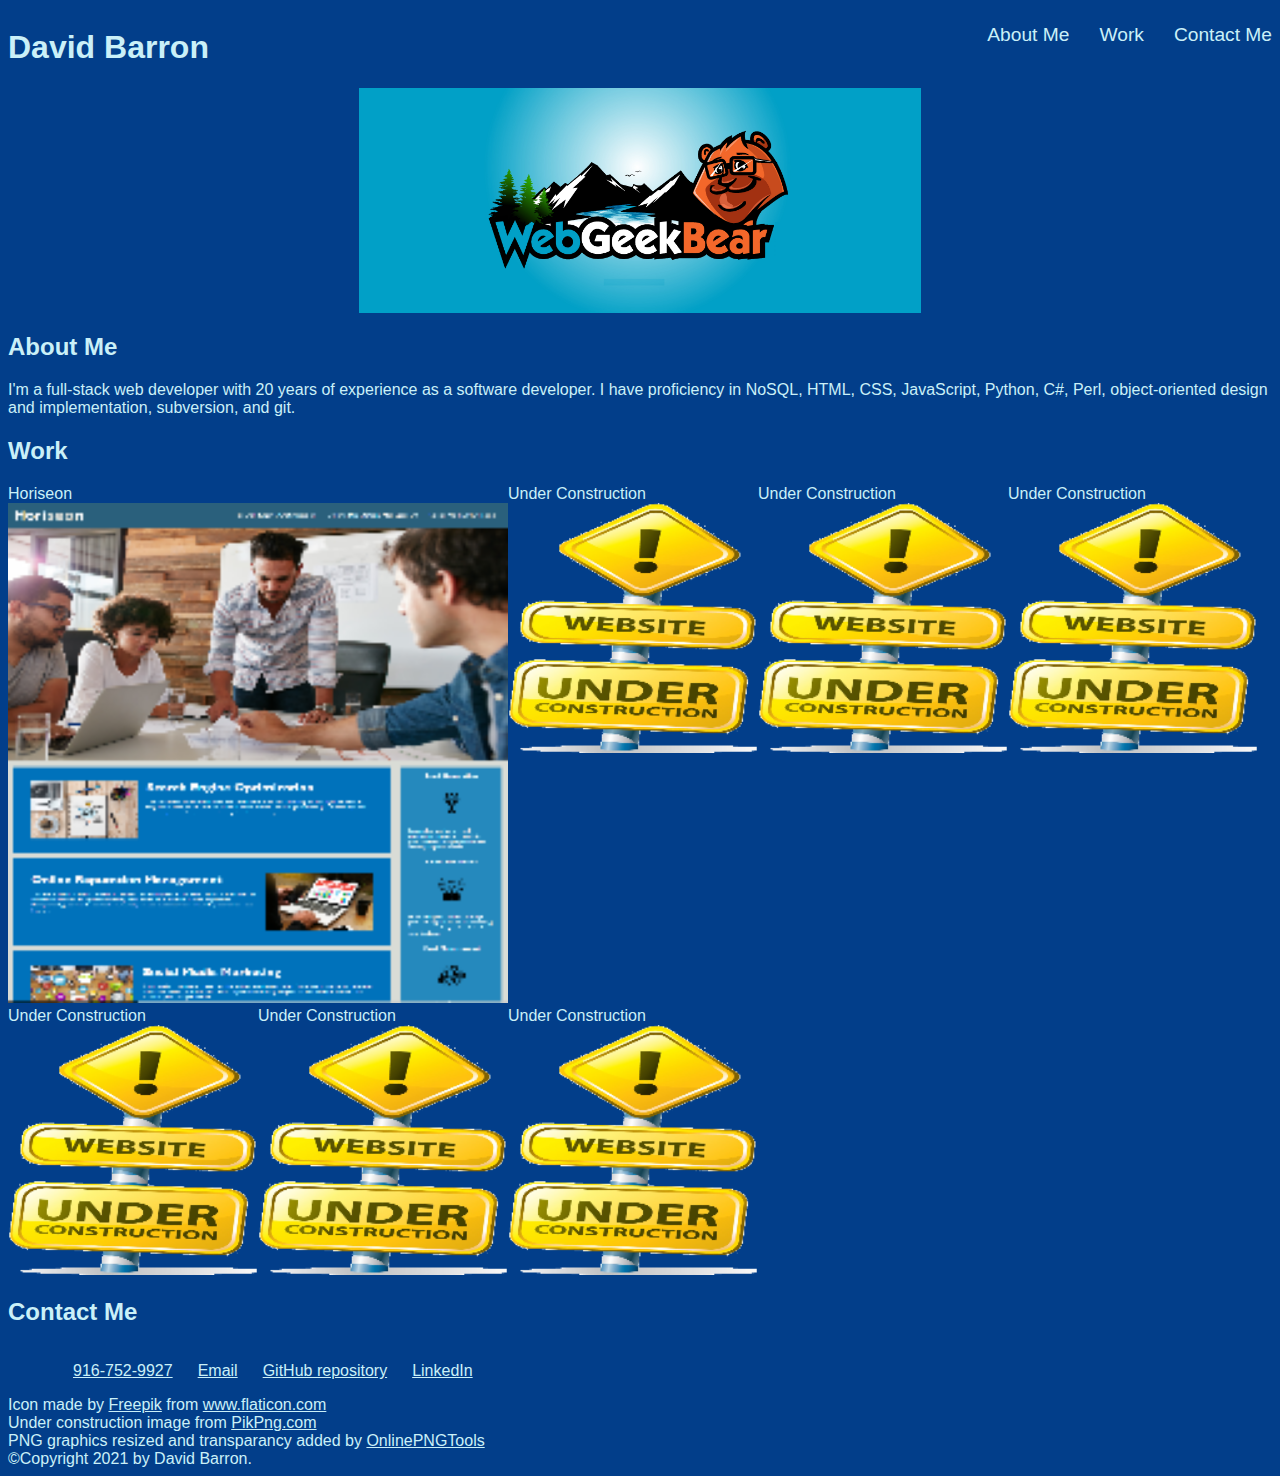
==== index.html @ 83f94944 "Code cleanup and directory reorganization" ====
<!DOCTYPE html>
<html lang="en">

<head>
    <meta charset="UTF-8">
    <meta http-equiv="X-UA-Compatible" content="IE=edge">
    <meta name="viewport" content="width=device-width, initial-scale=1.0">
    <link rel="stylesheet" href="./assets/css/style.css">
    <link rel="icon" href="./assets/images/bear-side-view-silhouette.png">
    <title>David Barron's portfolio</title>
</head>

<body>
    <header title="David Barron" aria-labelledby="dpbarron">
        <h1 id="dpbarron">David Barron</h1>

        <!-- Navigation menu -->
        <nav>
            <ul>
                <li>
                    <a href="#about-me">About Me</a>
                </li>
                <li>
                    <a href="#work">Work</a>
                </li>
                <li>
                    <a href="#contact-me">Contact Me</a>
                </li>
            </ul>
        </nav>
    </header>

    <!-- A place to hang a banner graphic for under name and menu -->
    <div class="hero"></div>

    <main title="Content" aria-label="Content">

        <!-- A short paragraph about me -->
        <section id="about-me" title="About Me" aria-labelledby="about-me-text">
            <h2 id="about-me-text">About Me</h2>
            <p>
                I'm a full-stack web developer with 20 years of experience as a software developer. I have proficiency
                in NoSQL, HTML, CSS, JavaScript, Python, C#, Perl, object-oriented design and implementation,
                subversion, and git.
            </p>
        </section>

        <!-- Projects completed with screen shots and links to the apps -->
        <section id="work" class="work" title="Work" aria-labelledby="work-text">
            <h2 id="work-text">Work</h2>
            <div class="projects">
                <section>
                    <header>Horiseon</header>
                    <a href="https://webgeekbear.github.io/Horiseon/Develop" target="_blank">
                        <img src="./assets/images/horiseon.png" alt="Horiseon">
                    </a>
                </section>
                <section>
                    <header>Under Construction</header>
                    <img src="./assets/images/under-construction.png" alt="Under Construction">
                </section>
                <section>
                    <header>Under Construction</header>
                    <img src="./assets/images/under-construction.png" alt="Under Construction">
                </section>
                <section>
                    <header>Under Construction</header>
                    <img src="./assets/images/under-construction.png" alt="Under Construction">
                </section>
                <section>
                    <header>Under Construction</header>
                    <img src="./assets/images/under-construction.png" alt="Under Construction">
                </section>
                <section>
                    <header>Under Construction</header>
                    <img src="./assets/images/under-construction.png" alt="Under Construction">
                </section>
                <section>
                    <header>Under Construction</header>
                    <img src="./assets/images/under-construction.png" alt="Under Construction">
                </section>
            </div>
        </section>

        <!-- Contact information -->
        <section id="contact-me" class="contact" title="Contact" aria-labelledby="contact-text">
            <h2 id="contact-text">Contact Me</h2>
            <ul>
                <li>
                    <a href="tel:916-752-9927" class="contact-item" title="Phone">916-752-9927</a>
                </li>
                <li>
                    <a href="mailto:webgeekbear@gmail.com" class="contact-item" title="Email">Email</a>
                </li>
                <li>
                    <a href="https://github.com/webgeekbear" class="contact-item" title="GitHub repository">GitHub
                        repository</a>
                </li>
                <li>
                    <a href="https://https://www.linkedin.com/in/david-barron-4b257321b" class="contact-item"
                        title="LinkedIn">LinkedIn</a>
                </li>
            </ul>
        </section>
    </main>
</body>

<footer>
    <!-- Attributions and copyright info -->
    <div>Icon made by <a href="https://www.freepik.com" title="Freepik">Freepik</a> from <a
            href="https://www.flaticon.com/" title="Flaticon">www.flaticon.com</a></div>
    <div>Under construction image from <a href="https://www.pikpng.com" title="PikPng">PikPng.com</a></div>
    <div>PNG graphics resized and transparancy added by <a href="https://onlinepngtools.com/"
            title="OnlinePNGTools">OnlinePNGTools</a></div>
    <div>&copy;Copyright 2021 by David Barron.</div>
</footer>

</html>
---- assets/css/style.css ----
/* Global attributes */
* {
    /* Color palette */
    --lightest: #caf0f8;
    --second-lightest: #ade8f4;
    --third-lightest: #90e0ef;
    --medium-light: #0096c7;
    --medium: #00b4d8;
    --medium-dark: #0096c7;
    --third-darkest: #0077b6;
    --second-darkest: #023e8a;
    --darkest: #03045e;

    /* 
        Values for specific properties.  
    */
    --color: var(--lightest);
    --background-color: var(--second-darkest);
    --menu-color: var(--medium);
}

body {
    color: var(--color);
    background-color: var(--background-color);

    display: inline-flex;
    flex-direction: column;
    font-family: 'Franklin Gothic Medium', 'Arial Narrow', Arial, sans-serif;
}

/* 
    Display name and menu on a single line, with the name at the left and the 
    menu on the right.
*/
header {
    display: inline-flex;
    justify-content: space-between;
}

header nav ul {
    display: flex;
}

header nav ul li {
    display: inline-flex;
    justify-content: flex-end;
}

header nav ul li a {
    font-size: larger;
    text-decoration: none;
    color: var(--color);
    padding-left: 30px;
}

/* Collapse menu under name as a column and center on small screens */
@media screen and (max-width:700px) {
    header {
        display: block;
    }

    header nav ul {
        display: block;
        background-color: var(--menu-color);
        padding-left: 0;
    }

    header nav ul li {
        display: block;
        text-align: center;
    }

    header nav ul li a {
        padding-left: 0;
    }
}

/* Web page banner */
.hero {
    min-height: 25vh;
    width: 100%;
    margin: 0;

    background-image: url("../images/WebGeekBearHeader.png");
    background-position: center;
    background-size: cover;
}

/* Hero graphic gets cut off on larger screens */
@media screen and (min-width:900px) {
    .hero {
        background-size: contain;
        background-repeat: no-repeat;
    }
}

.work div {
    flex-wrap: wrap;
    display: flex;
}

.work div section {
    flex: 0 0 250px;
}

/* First project image is bigger than others */
.work div section:nth-child(1) {
    flex: 0 0 500px;
}

/* First project image is smaller on smaller screens */
@media only screen and (max-width:500px) {
    .work div section:nth-child(1) {
        flex: 0 0 250px;
    }
}

/* Ensure all of the project images display properly */
.work div section img {
    width: 100%;
}

.work div section>header {
    text-align: center;
}

/* Contact me section */
.contact ul {
    display: inline-flex;
    justify-content: space-between;
    list-style-type: none;
}

.contact ul li {
    display: flex;
    justify-content: space-between;
}

.contact ul li a {
    color: var(--color);
    text-decoration: underline;
    padding-left: 25px;
}

/* Contact section displays in columns on smaller screens */
@media screen and (max-width:550px) {
    .contact ul {
        display: block;
    }

    .contact ul li {
        display: block;
    }
}

/* Footer (attributions) */
footer div a {
    color: var(--color);
}
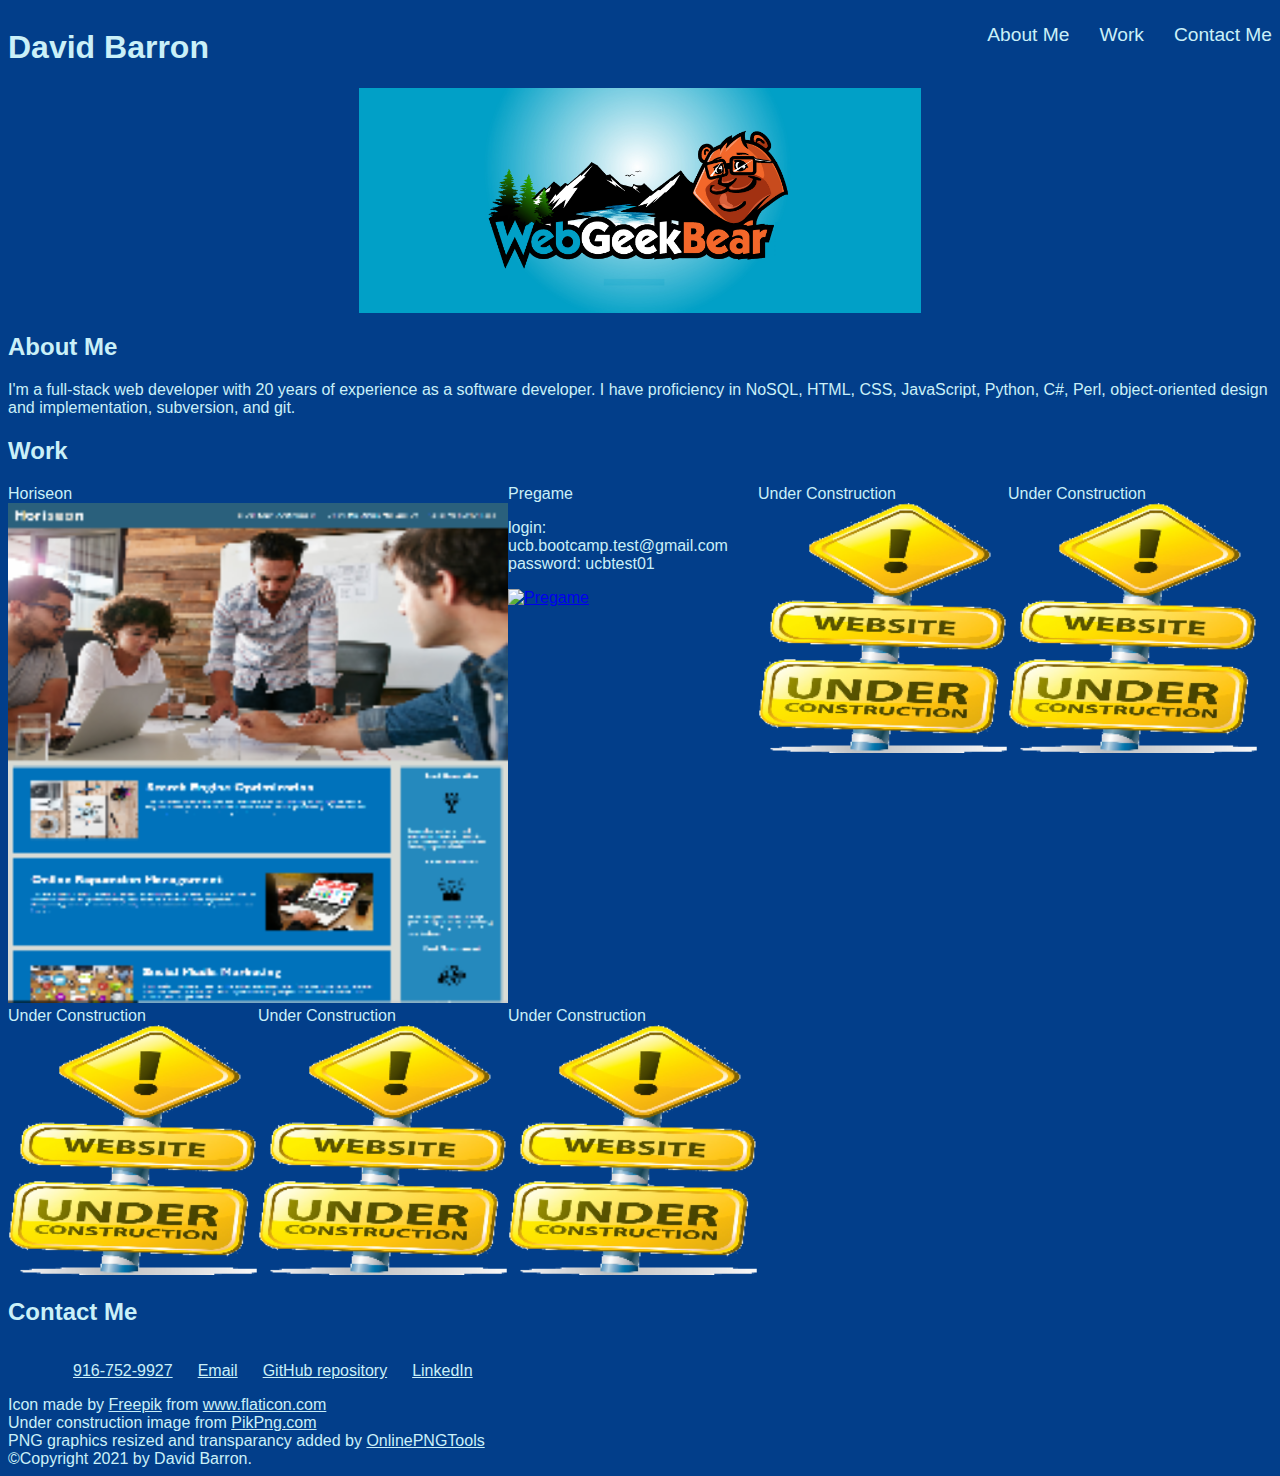
==== commit 2cffebc2: "Updated for project 1" ====
--- a/index.html
+++ b/index.html
@@ -56,8 +56,11 @@
                     </a>
                 </section>
                 <section>
-                    <header>Under Construction</header>
-                    <img src="./assets/images/under-construction.png" alt="Under Construction">
+                    <header>Pregame</header>
+                    <p>login: ucb.bootcamp.test@gmail.com password: ucbtest01</p>
+                    <a href="https://tbellenger.github.io/playlist" target="_blank">
+                        <img src="./assets/images/Pregame.gif" alt="Pregame">
+                    </a>
                 </section>
                 <section>
                     <header>Under Construction</header>
--- a/assets/css/style.css
+++ b/assets/css/style.css
@@ -1,5 +1,5 @@
 /* Global attributes */
-* {
+:root {
     /* Color palette */
     --lightest: #caf0f8;
     --second-lightest: #ade8f4;
@@ -83,20 +83,14 @@
 
     background-image: url("../images/WebGeekBearHeader.png");
     background-position: center;
-    background-size: cover;
+    background-size:contain;
+    background-repeat: no-repeat;
 }
 
-/* Hero graphic gets cut off on larger screens */
-@media screen and (min-width:900px) {
-    .hero {
-        background-size: contain;
-        background-repeat: no-repeat;
-    }
-}
-
+/* Display of graphics of projects completed */
 .work div {
+    display: flex;
     flex-wrap: wrap;
-    display: flex;
 }
 
 .work div section {
@@ -111,7 +105,7 @@
 /* First project image is smaller on smaller screens */
 @media only screen and (max-width:500px) {
     .work div section:nth-child(1) {
-        flex: 0 0 250px;
+        flex: 0 0 350px;
     }
 }
 
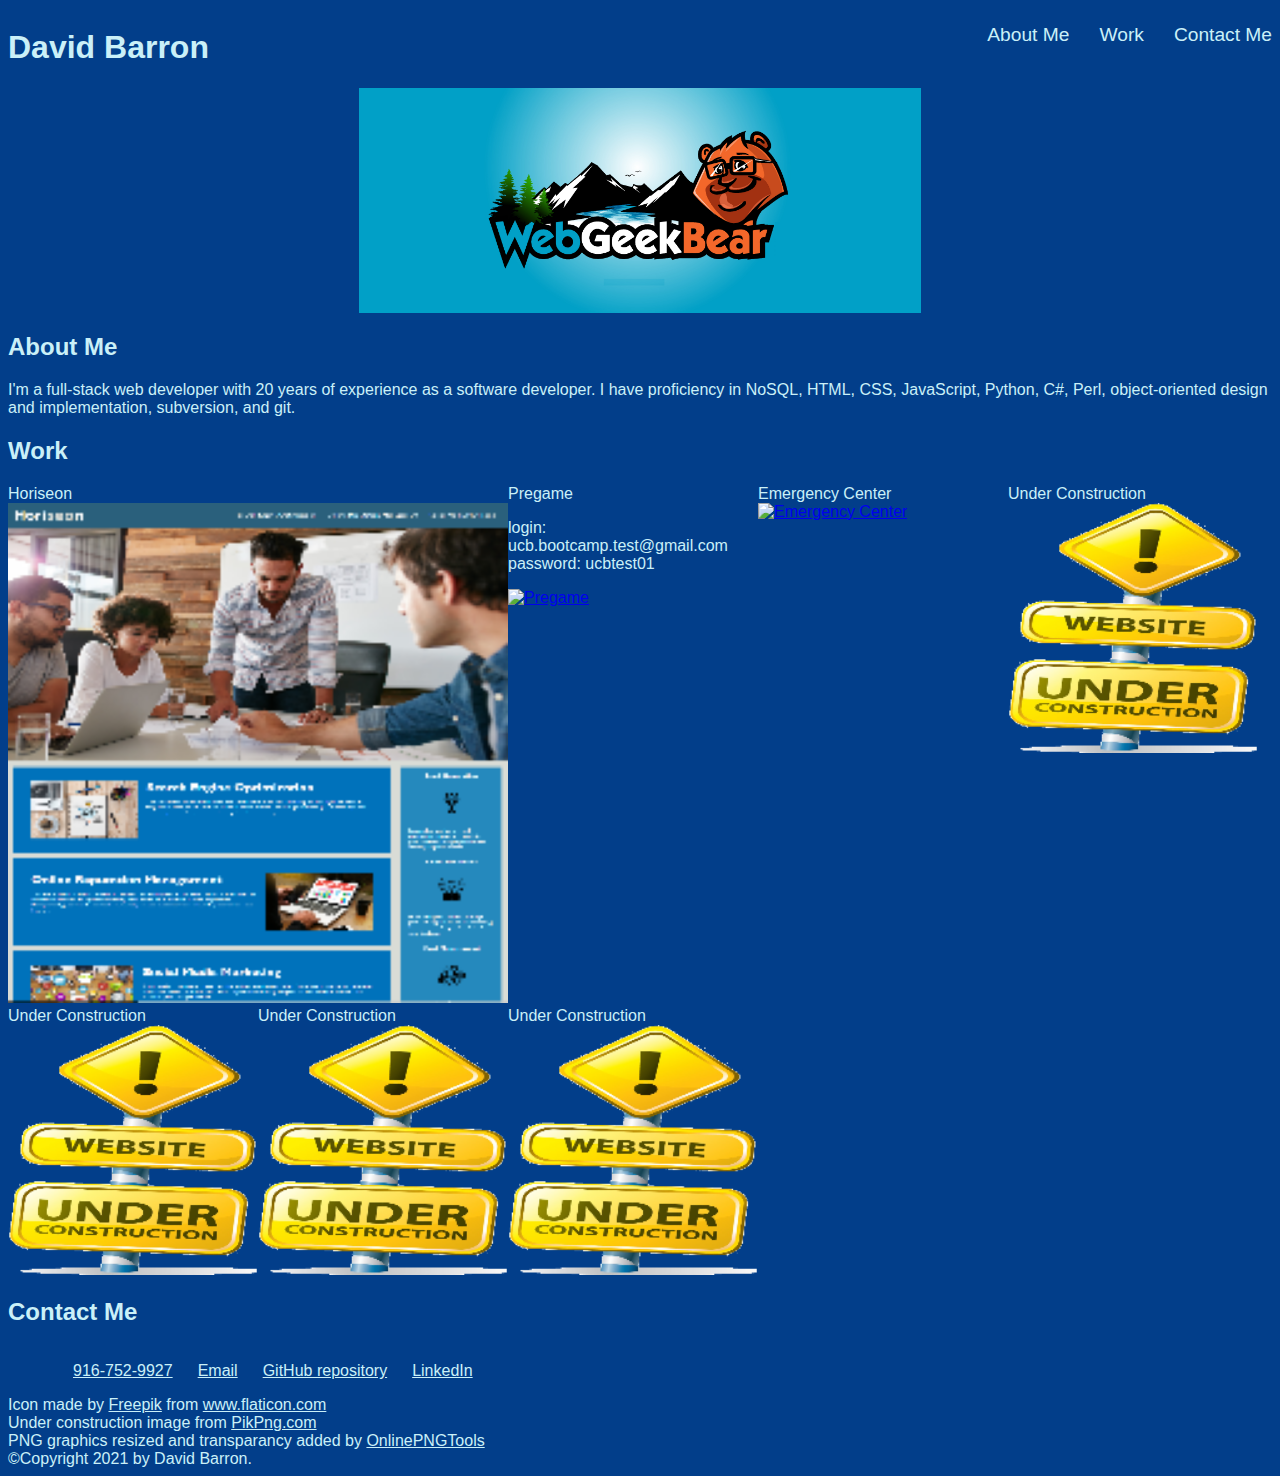
==== commit 74f87fc1: "Add project 2" ====
--- a/index.html
+++ b/index.html
@@ -63,8 +63,10 @@
                     </a>
                 </section>
                 <section>
-                    <header>Under Construction</header>
-                    <img src="./assets/images/under-construction.png" alt="Under Construction">
+                    <header>Emergency Center</header>
+                    <a href="https://emergency-center.herokuapp.com/" target="_blank">
+                        <img src="./assets/images/emergency-center-usage.gif" alt="Emergency Center">
+                    </a>
                 </section>
                 <section>
                     <header>Under Construction</header>
